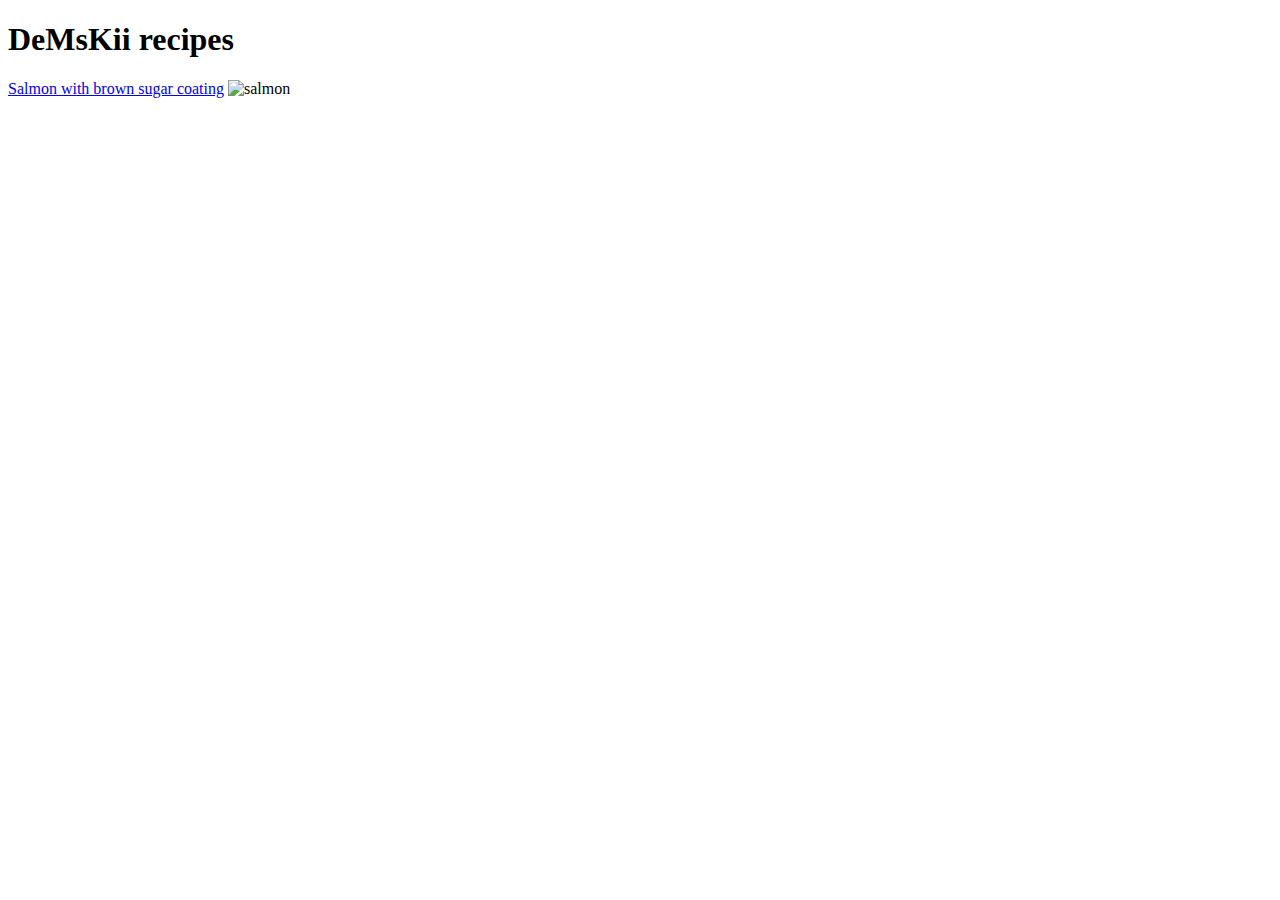
==== index.html @ 3f7ee789 "3 file added" ====
<!DOCTYPE html>
<html lang="en">
 <head>
   <meta charset="UTF-8">
   <title>DeMsKii</title> 
 </head>

 <body>
  <h1>DeMsKii recipes</h1>
  <a href="recipes/Salmon.html"> Salmon with brown sugar coating</a>
  <img src="/img/salmon.jpg" alt="salmon" height="200px" width="300px">





 </body>
 
 
</html>
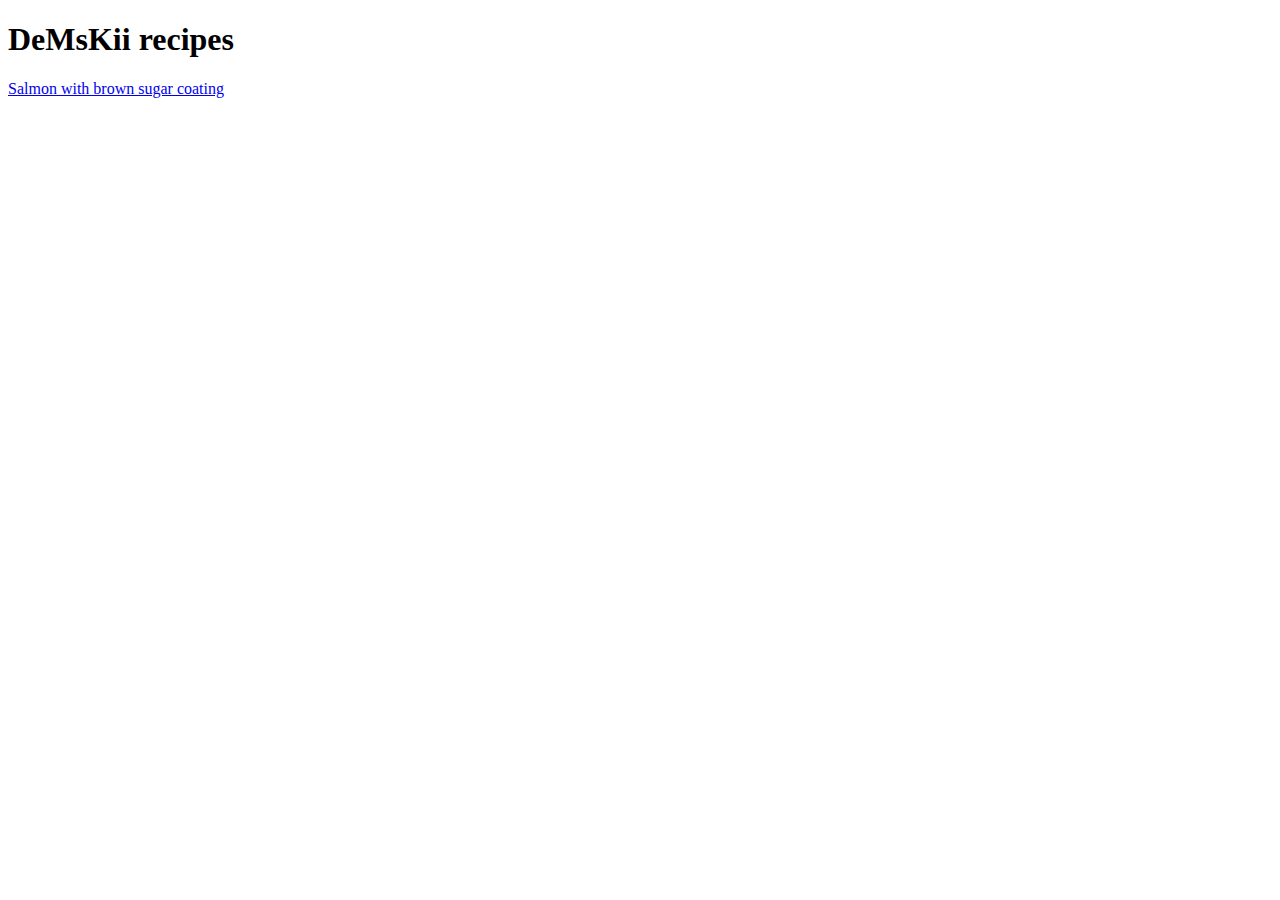
==== commit 17aa2b5f: "salmon.html" ====
--- a/index.html
+++ b/index.html
@@ -8,7 +8,7 @@
  <body>
   <h1>DeMsKii recipes</h1>
   <a href="recipes/Salmon.html"> Salmon with brown sugar coating</a>
-  <img src="/img/salmon.jpg" alt="salmon" height="200px" width="300px">
+  
 
 
 
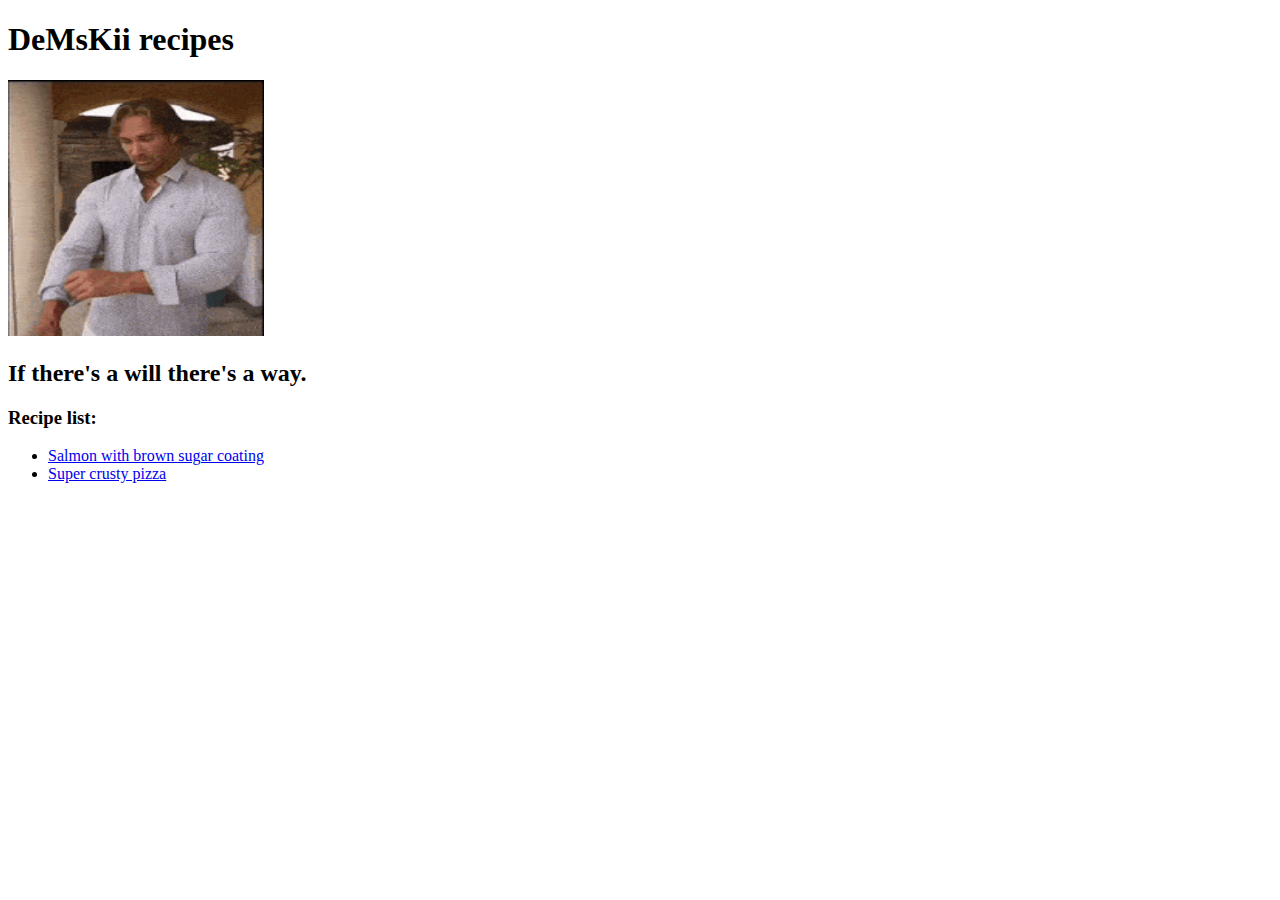
==== commit ad1c2d28: "all" ====
--- a/index.html
+++ b/index.html
@@ -7,7 +7,23 @@
 
  <body>
   <h1>DeMsKii recipes</h1>
-  <a href="recipes/Salmon.html"> Salmon with brown sugar coating</a>
+<div>
+  <img src="./img/mikeohearn.gif" alt="mikeohearn" height= "256" width = "256"
+</div>
+
+
+
+<h2>If there's a will there's a way.</h2>
+
+
+
+
+  <h3>Recipe list:</h2>
+<ul>
+<li><a href="recipes/Salmon.html"> Salmon with brown sugar coating</a></li>
+ <li><a href="recipes/Pizza.html">Super crusty pizza</a></li>
+</ul>
+  
   
 
 
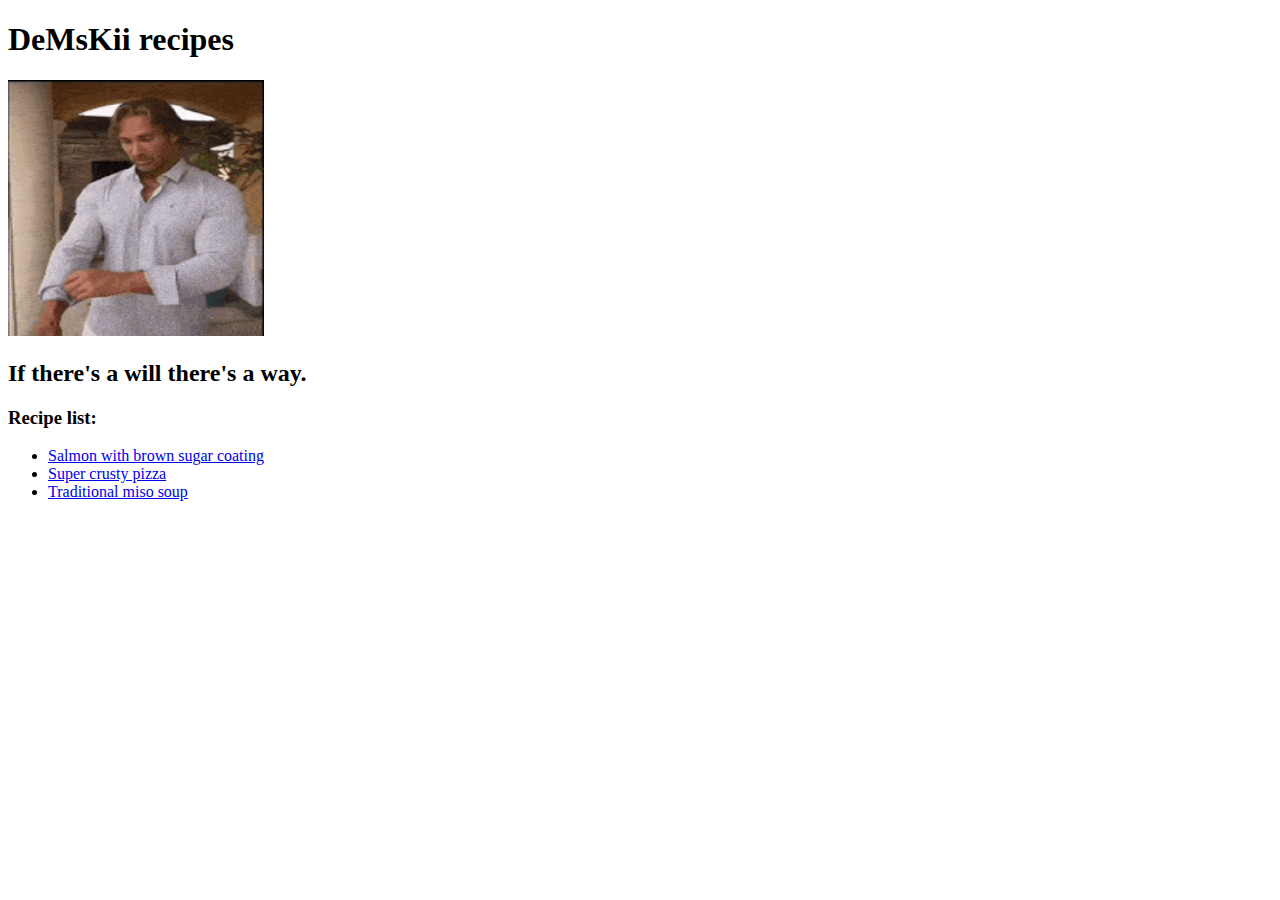
==== commit f305ac2a: "complete" ====
--- a/index.html
+++ b/index.html
@@ -22,6 +22,7 @@
 <ul>
 <li><a href="recipes/Salmon.html"> Salmon with brown sugar coating</a></li>
  <li><a href="recipes/Pizza.html">Super crusty pizza</a></li>
+ <li><a href="recipes/Miso.html">Traditional miso soup</a></li>
 </ul>
   
   
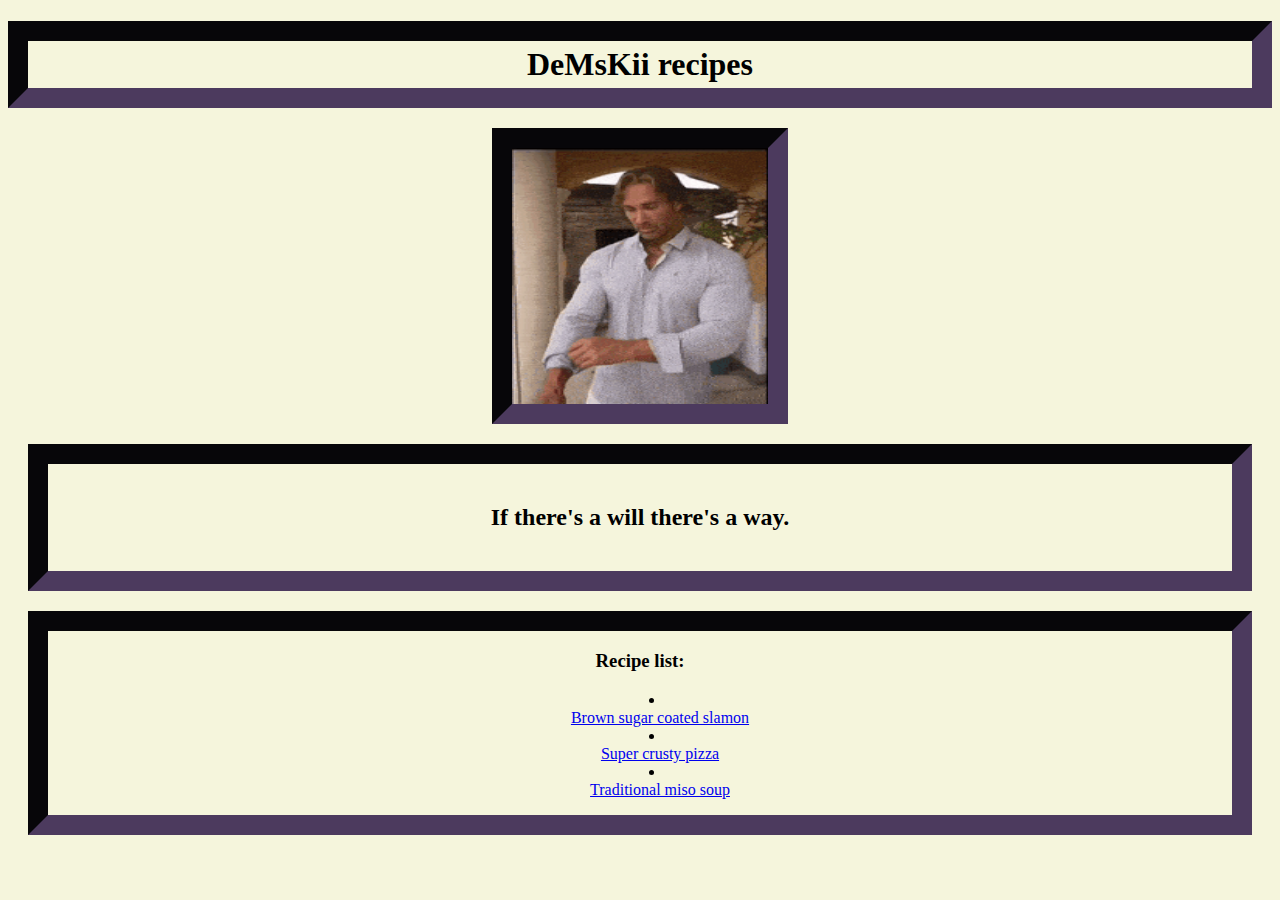
==== commit aa3689cd: "CSS" ====
--- a/index.html
+++ b/index.html
@@ -2,14 +2,15 @@
 <html lang="en">
  <head>
    <meta charset="UTF-8">
-   <title>DeMsKii</title> 
+   <link rel="stylesheet" href="css/style.css"
+   <title></title> 
  </head>
 
  <body>
   <h1>DeMsKii recipes</h1>
 <div>
   <img src="./img/mikeohearn.gif" alt="mikeohearn" height= "256" width = "256"
-</div>
+ </div>
 
 
 
@@ -17,13 +18,14 @@
 
 
 
-
-  <h3>Recipe list:</h2>
+<div class="recipe">
+  <h3>Recipe list:</h3>
 <ul>
-<li><a href="recipes/Salmon.html"> Salmon with brown sugar coating</a></li>
- <li><a href="recipes/Pizza.html">Super crusty pizza</a></li>
- <li><a href="recipes/Miso.html">Traditional miso soup</a></li>
+ <li><br><a href="recipes/Salmon.html">Brown sugar coated slamon</a></br></li>
+ <li><br><a href="recipes/Pizza.html">Super crusty pizza</a></br></li>
+ <li><br><a href="recipes/Miso.html">Traditional miso soup</a></br></li>
 </ul>
+</div>
   
   
 
--- a/css/style.css
+++ b/css/style.css
@@ -0,0 +1,74 @@
+body {
+  background-color: beige;
+  box-sizing: border-box;
+
+}
+h1{
+  border:20px;
+  border-color:rgb(76, 58, 94);
+  border-style: inset;
+  text-align: center;
+  margin-bottom: 20px;
+  padding: 5px;
+
+}
+
+ul{
+ list-style-position: inside;
+ display: block;
+ margin-right: auto;
+ margin-left: auto;
+ 
+}
+
+ol{
+
+  list-style-position: inside;
+  display: block;
+  margin-right: auto;
+  margin-left: auto;
+  
+}
+
+img{
+  border:20px;
+  border-color:rgb(76, 58, 94);
+  border-style: inset;
+  display: block;
+  margin-left: auto;
+  margin-right: auto;
+
+}
+
+h2{
+  border:20px;
+  border-color:rgb(76, 58, 94);
+  border-style: inset;
+  text-align: center;
+  padding: 40px;
+  margin: 20px;
+}
+
+
+.recipe{
+ text-align: center; 
+ border: 20px;
+ border-color: rgb(76, 58, 94);
+ border-style: inset;
+ margin: 20px;
+
+}
+
+.back{
+  height: auto;
+  width: 100px;
+  text-align: center;
+  border: 10px;
+  background-color: rgb(25, 187, 165);
+  border-style: solid;
+  padding: 10px;
+  display: block;
+  margin-right: auto;
+  margin-left: auto;
+  
+}
